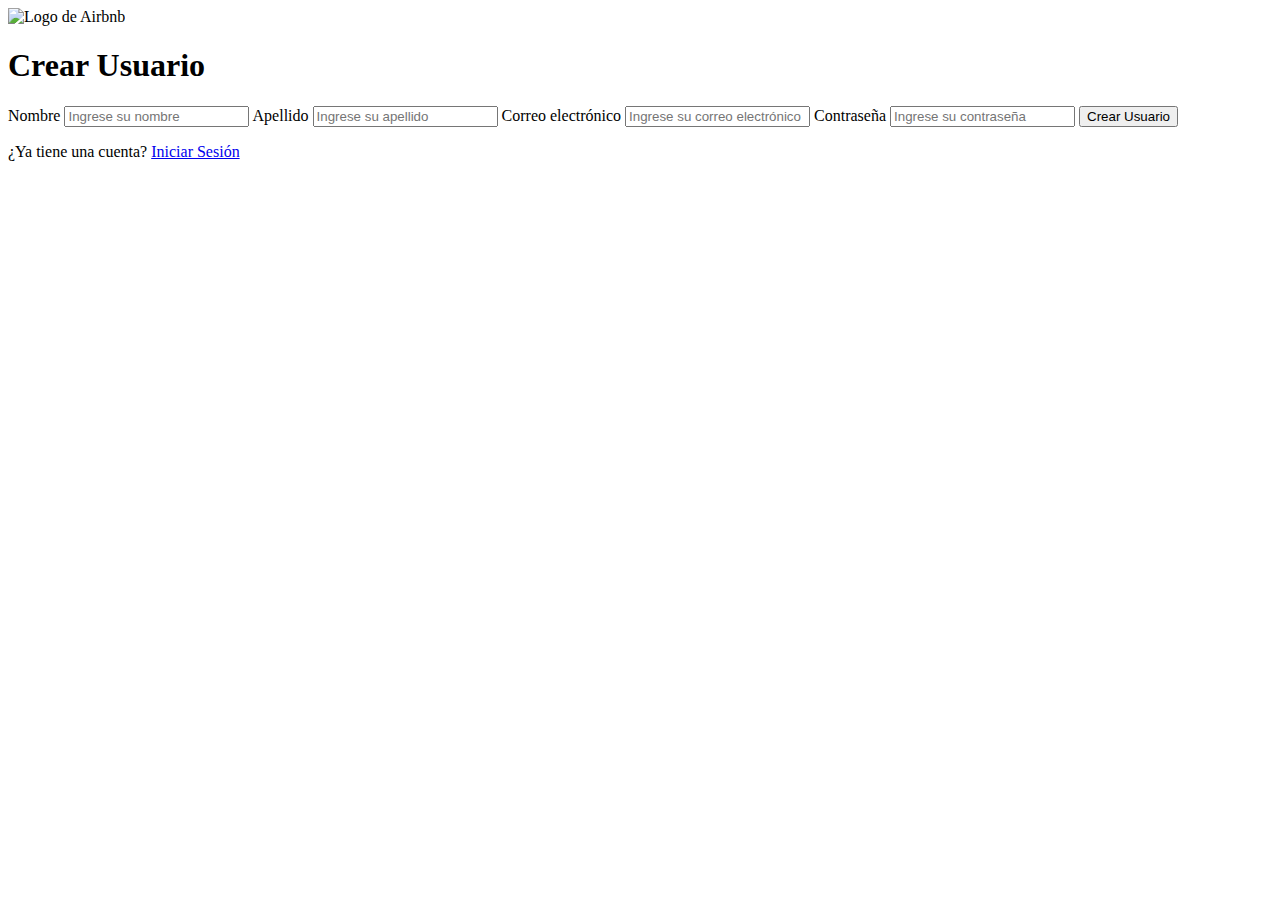
==== ArriendaTuFinca/src/main/resources/templates/crear-usuario.html @ 4ce91b96 "index, login, crear usuario y controlador de vistas funcionando" ====
<!DOCTYPE html>
<html xmlns:th="http://www.thymeleaf.org">
<head>
    <title>Crear Usuario AirBNB</title>
    <link rel="preconnect" href="https://fonts.googleapis.com">
    <link rel="preconnect" href="https://fonts.gstatic.com" crossorigin>
    <link href="https://fonts.googleapis.com/css2?family=Roboto+Condensed:ital,wght@0,100..900;1,100..900&display=swap" rel="stylesheet">
    <link rel="stylesheet" href="https://fonts.googleapis.com/css2?family=Material+Symbols+Outlined:opsz,wght,FILL,GRAD@20..48,100..700,0..1,-50..200" />
    <link rel="stylesheet" type="text/css" th:href="@{/css/style-login.css}">
</head>
<body>
    <div class="contenedor">
        <div class="logo">
            <img src="logo-airbnb.png" alt="Logo de Airbnb">
        </div>
        <h1>Crear Usuario</h1>
        <form>
            <label for="nombre">Nombre</label>
            <input type="text" id="nombre" name="nombre" placeholder="Ingrese su nombre">
            <label for="apellido">Apellido</label>
            <input type="text" id="apellido" name="apellido" placeholder="Ingrese su apellido">
            <label for="correo">Correo electrónico</label>
            <input type="email" id="correo" name="correo" placeholder="Ingrese su correo electrónico">
            <label for="contraseña">Contraseña</label>
            <input type="password" id="contraseña" name="contraseña" placeholder="Ingrese su contraseña">
            <button>Crear Usuario</button>
        </form>
        <p>¿Ya tiene una cuenta? <a href="login.html">Iniciar Sesión</a></p>
    </div>
</body>
</html>
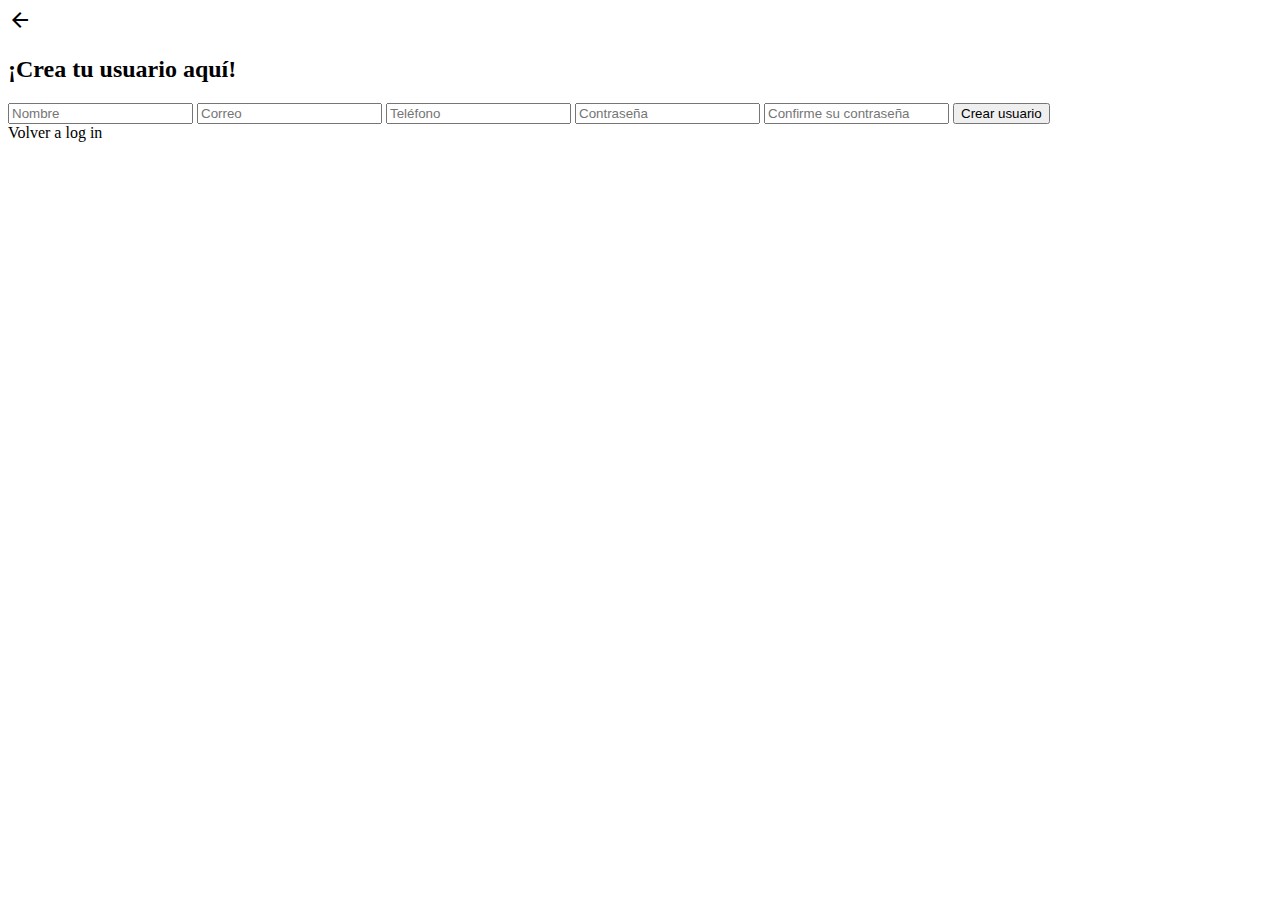
==== commit 54f93903: "Log in lógica funcionando con pantallas" ====
--- a/ArriendaTuFinca/src/main/resources/templates/crear-usuario.html
+++ b/ArriendaTuFinca/src/main/resources/templates/crear-usuario.html
@@ -6,26 +6,28 @@
     <link rel="preconnect" href="https://fonts.gstatic.com" crossorigin>
     <link href="https://fonts.googleapis.com/css2?family=Roboto+Condensed:ital,wght@0,100..900;1,100..900&display=swap" rel="stylesheet">
     <link rel="stylesheet" href="https://fonts.googleapis.com/css2?family=Material+Symbols+Outlined:opsz,wght,FILL,GRAD@20..48,100..700,0..1,-50..200" />
-    <link rel="stylesheet" type="text/css" th:href="@{/css/style-login.css}">
+    <link rel="stylesheet" type="text/css" th:href="@{/css/style-crear-usuario.css}">
 </head>
 <body>
-    <div class="contenedor">
-        <div class="logo">
-            <img src="logo-airbnb.png" alt="Logo de Airbnb">
+    <body>
+        <div class="login-container">
+            <div class = "cont-flecha">
+                <div class = "material-symbols-outlined boton-home" onclick="window.location = '/'">arrow_back</div>
+            </div>
+            <div class="logo"></div>
+            <h2>¡Crea tu usuario aquí!</h2>
+            <div class = "cont-formulario">
+                <form action="/api/usuarios" method="GET">
+                    <input type="text" placeholder="Nombre" required>
+                    <input type="email" placeholder="Correo" required>
+                    <input type="number" placeholder="Teléfono" required>
+                    <input type="password" placeholder="Contraseña" required>
+                    <input type="password" placeholder="Confirme su contraseña" required>
+                    <button type="submit">Crear usuario</button>
+                </form>
+            </div>
+            <a th:href="@{/login}">Volver a log in</a>
         </div>
-        <h1>Crear Usuario</h1>
-        <form>
-            <label for="nombre">Nombre</label>
-            <input type="text" id="nombre" name="nombre" placeholder="Ingrese su nombre">
-            <label for="apellido">Apellido</label>
-            <input type="text" id="apellido" name="apellido" placeholder="Ingrese su apellido">
-            <label for="correo">Correo electrónico</label>
-            <input type="email" id="correo" name="correo" placeholder="Ingrese su correo electrónico">
-            <label for="contraseña">Contraseña</label>
-            <input type="password" id="contraseña" name="contraseña" placeholder="Ingrese su contraseña">
-            <button>Crear Usuario</button>
-        </form>
-        <p>¿Ya tiene una cuenta? <a href="login.html">Iniciar Sesión</a></p>
-    </div>
+    </body>
 </body>
 </html>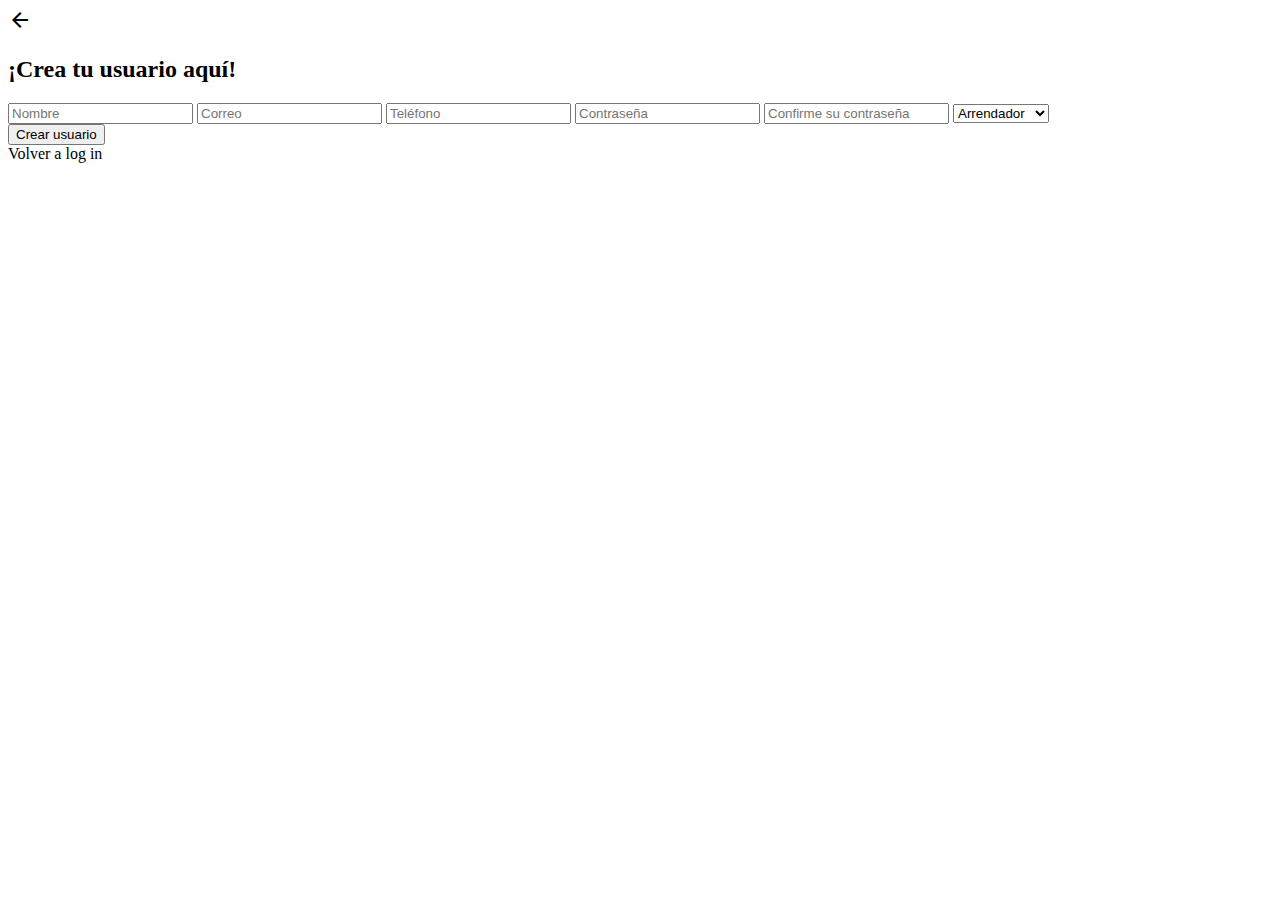
==== commit 3e0b4429: "crear usuario con tipo (mejorar diseño visual)" ====
--- a/ArriendaTuFinca/src/main/resources/templates/crear-usuario.html
+++ b/ArriendaTuFinca/src/main/resources/templates/crear-usuario.html
@@ -7,27 +7,32 @@
     <link href="https://fonts.googleapis.com/css2?family=Roboto+Condensed:ital,wght@0,100..900;1,100..900&display=swap" rel="stylesheet">
     <link rel="stylesheet" href="https://fonts.googleapis.com/css2?family=Material+Symbols+Outlined:opsz,wght,FILL,GRAD@20..48,100..700,0..1,-50..200" />
     <link rel="stylesheet" type="text/css" th:href="@{/css/style-crear-usuario.css}">
+    <!-- Enlace al archivo JavaScript -->
+    <script src="/js/script-validacion-contraseña.js" defer></script>
 </head>
 <body>
-    <body>
-        <div class="login-container">
-            <div class = "cont-flecha">
-                <div class = "material-symbols-outlined boton-home" onclick="window.location = '/'">arrow_back</div>
-            </div>
-            <div class="logo"></div>
-            <h2>¡Crea tu usuario aquí!</h2>
-            <div class = "cont-formulario">
-                <form action="/api/usuarios" method="GET">
-                    <input type="text" placeholder="Nombre" required>
-                    <input type="email" placeholder="Correo" required>
-                    <input type="number" placeholder="Teléfono" required>
-                    <input type="password" placeholder="Contraseña" required>
-                    <input type="password" placeholder="Confirme su contraseña" required>
-                    <button type="submit">Crear usuario</button>
-                </form>
-            </div>
-            <a th:href="@{/login}">Volver a log in</a>
-        </div>
-    </body>
+<div class="login-container">
+    <div class="cont-flecha">
+        <div class="material-symbols-outlined boton-home" onclick="window.location = '/'">arrow_back</div>
+    </div>
+    <div class="logo"></div>
+    <h2>¡Crea tu usuario aquí!</h2>
+    <div class="cont-formulario">
+        <form th:action="@{/api/usuarios}" method="post" onsubmit="return validarFormulario()">
+            <input type="text" name="nombre" placeholder="Nombre" required>
+            <input type="email" name="correo" placeholder="Correo" required>
+            <input type="text" name="telefono" placeholder="Teléfono" required>
+            <input type="password" id="contrasenia" name="contrasenia" placeholder="Contraseña" required>
+            <input type="password" id="confirmarContrasenia" name="confirmarContrasenia" placeholder="Confirme su contraseña" required>
+            <select name="rol" required>
+                <option value="arrendador">Arrendador</option>
+                <option value="arrendatario">Arrendatario</option>
+            </select>
+            <div id="error-msg" style="color:red;"></div>
+            <button type="submit">Crear usuario</button>
+        </form>
+    </div>
+    <a th:href="@{/login}">Volver a log in</a>
+</div>
 </body>
-</html>+</html>
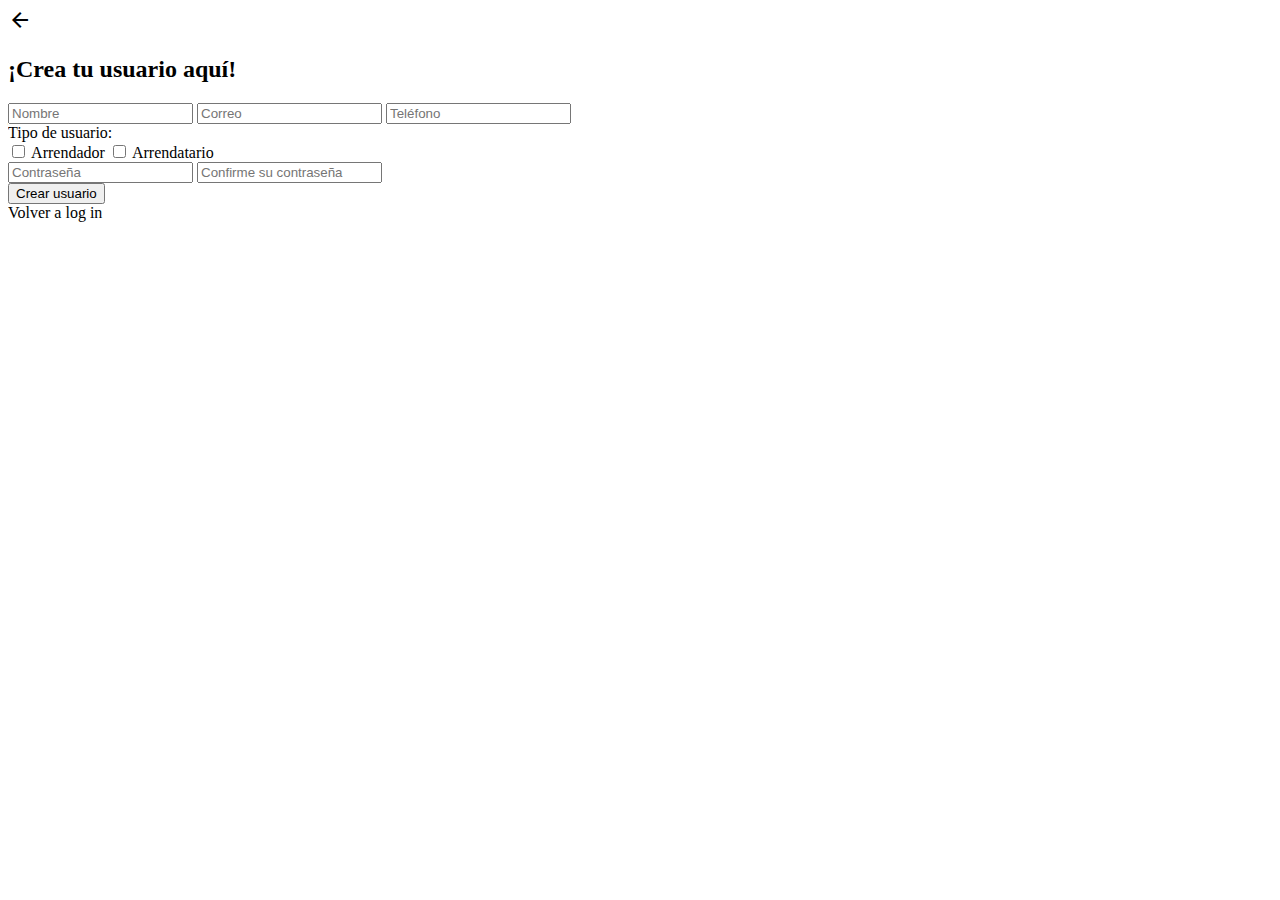
==== commit e8c84d7a: "login, crear usuario e index v1 funcionando" ====
--- a/ArriendaTuFinca/src/main/resources/templates/crear-usuario.html
+++ b/ArriendaTuFinca/src/main/resources/templates/crear-usuario.html
@@ -7,32 +7,36 @@
     <link href="https://fonts.googleapis.com/css2?family=Roboto+Condensed:ital,wght@0,100..900;1,100..900&display=swap" rel="stylesheet">
     <link rel="stylesheet" href="https://fonts.googleapis.com/css2?family=Material+Symbols+Outlined:opsz,wght,FILL,GRAD@20..48,100..700,0..1,-50..200" />
     <link rel="stylesheet" type="text/css" th:href="@{/css/style-crear-usuario.css}">
-    <!-- Enlace al archivo JavaScript -->
-    <script src="/js/script-validacion-contraseña.js" defer></script>
+    <script src="/js/script-crear-usuario.js" defer></script>
 </head>
 <body>
-<div class="login-container">
-    <div class="cont-flecha">
-        <div class="material-symbols-outlined boton-home" onclick="window.location = '/'">arrow_back</div>
+    <div class="login-container">
+        <div class="cont-flecha">
+            <div class="material-symbols-outlined boton-home" onclick="window.location = '/'">arrow_back</div>
+        </div>
+        <div class="logo"></div>
+        <h2>¡Crea tu usuario aquí!</h2>
+        <div class="cont-formulario">
+            <form th:action="@{/api/usuarios}" method="post" onsubmit="return validarFormulario()">
+                <input type="text" name="nombre" placeholder="Nombre" required>
+                <input type="email" name="correo" placeholder="Correo" required>
+                <input type="text" name="telefono" placeholder="Teléfono" required>
+
+                <div class="rol-container">
+                    <label for="rol">Tipo de usuario:</label>
+                    <div class="checkbox-group">
+                        <label for="arrendador"><input type="checkbox" name="rol" value="arrendador" id="arrendador"> Arrendador</label>
+                        <label for="arrendatario"><input type="checkbox" name="rol" value="arrendatario" id="arrendatario"> Arrendatario</label>
+                    </div>
+                </div>
+
+                <input type="password" id="contrasenia" name="contrasenia" placeholder="Contraseña" required>
+                <input type="password" id="confirmarContrasenia" name="confirmarContrasenia" placeholder="Confirme su contraseña" required>
+                <div id="error-msg" style="color:red;"></div>
+                <button type="submit">Crear usuario</button>
+            </form>
+        </div>
+        <a th:href="@{/login}">Volver a log in</a>
     </div>
-    <div class="logo"></div>
-    <h2>¡Crea tu usuario aquí!</h2>
-    <div class="cont-formulario">
-        <form th:action="@{/api/usuarios}" method="post" onsubmit="return validarFormulario()">
-            <input type="text" name="nombre" placeholder="Nombre" required>
-            <input type="email" name="correo" placeholder="Correo" required>
-            <input type="text" name="telefono" placeholder="Teléfono" required>
-            <input type="password" id="contrasenia" name="contrasenia" placeholder="Contraseña" required>
-            <input type="password" id="confirmarContrasenia" name="confirmarContrasenia" placeholder="Confirme su contraseña" required>
-            <select name="rol" required>
-                <option value="arrendador">Arrendador</option>
-                <option value="arrendatario">Arrendatario</option>
-            </select>
-            <div id="error-msg" style="color:red;"></div>
-            <button type="submit">Crear usuario</button>
-        </form>
-    </div>
-    <a th:href="@{/login}">Volver a log in</a>
-</div>
 </body>
 </html>
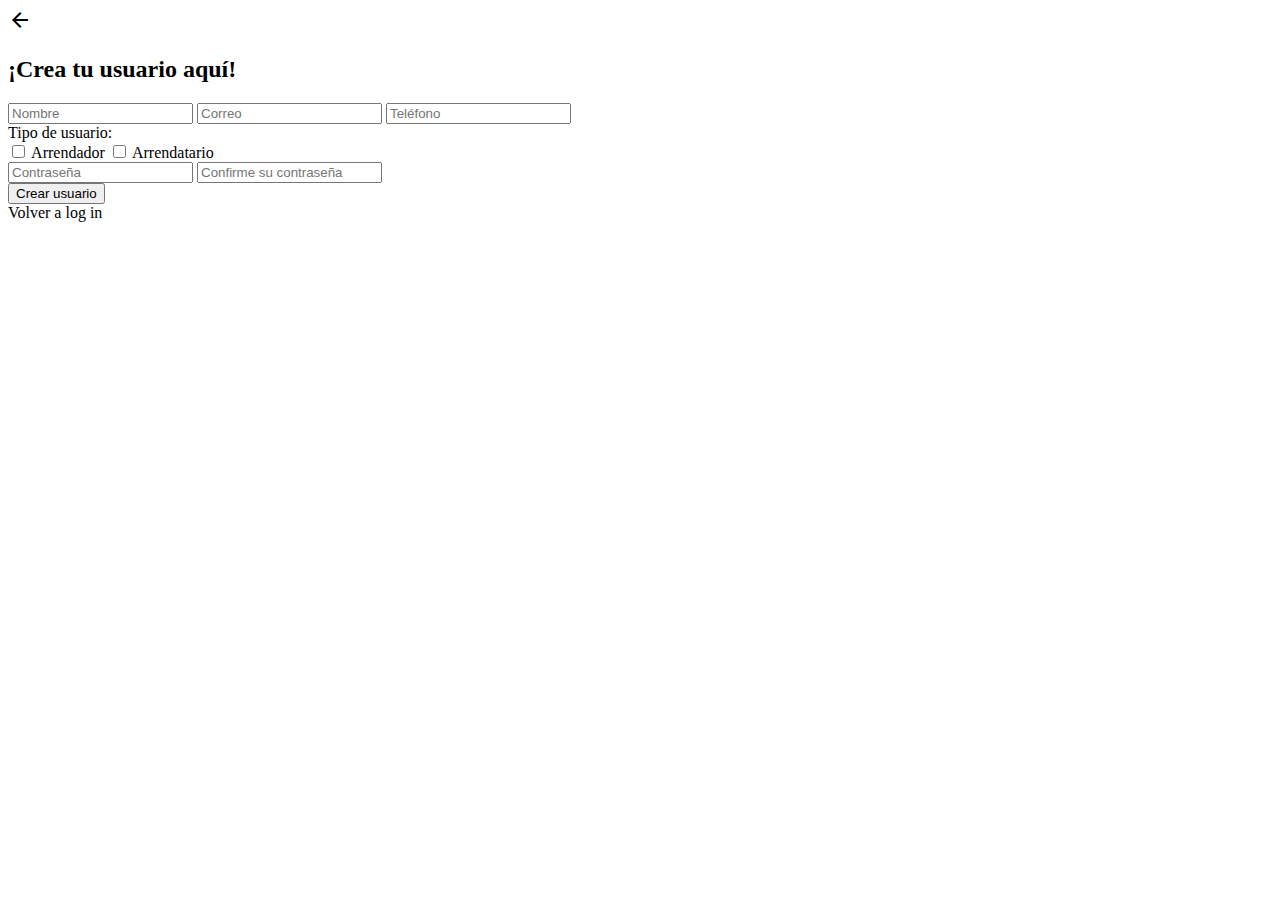
==== commit e8183b68: "requerimientos de crear usuario y envio de correo funcionando" ====
--- a/ArriendaTuFinca/src/main/resources/templates/crear-usuario.html
+++ b/ArriendaTuFinca/src/main/resources/templates/crear-usuario.html
@@ -32,7 +32,10 @@
 
                 <input type="password" id="contrasenia" name="contrasenia" placeholder="Contraseña" required>
                 <input type="password" id="confirmarContrasenia" name="confirmarContrasenia" placeholder="Confirme su contraseña" required>
-                <div id="error-msg" style="color:red;"></div>
+
+                <!-- Mostrar mensaje de error si existe -->
+                <div id="error-msg" style="color:red;" th:text="${error}"></div>
+
                 <button type="submit">Crear usuario</button>
             </form>
         </div>
